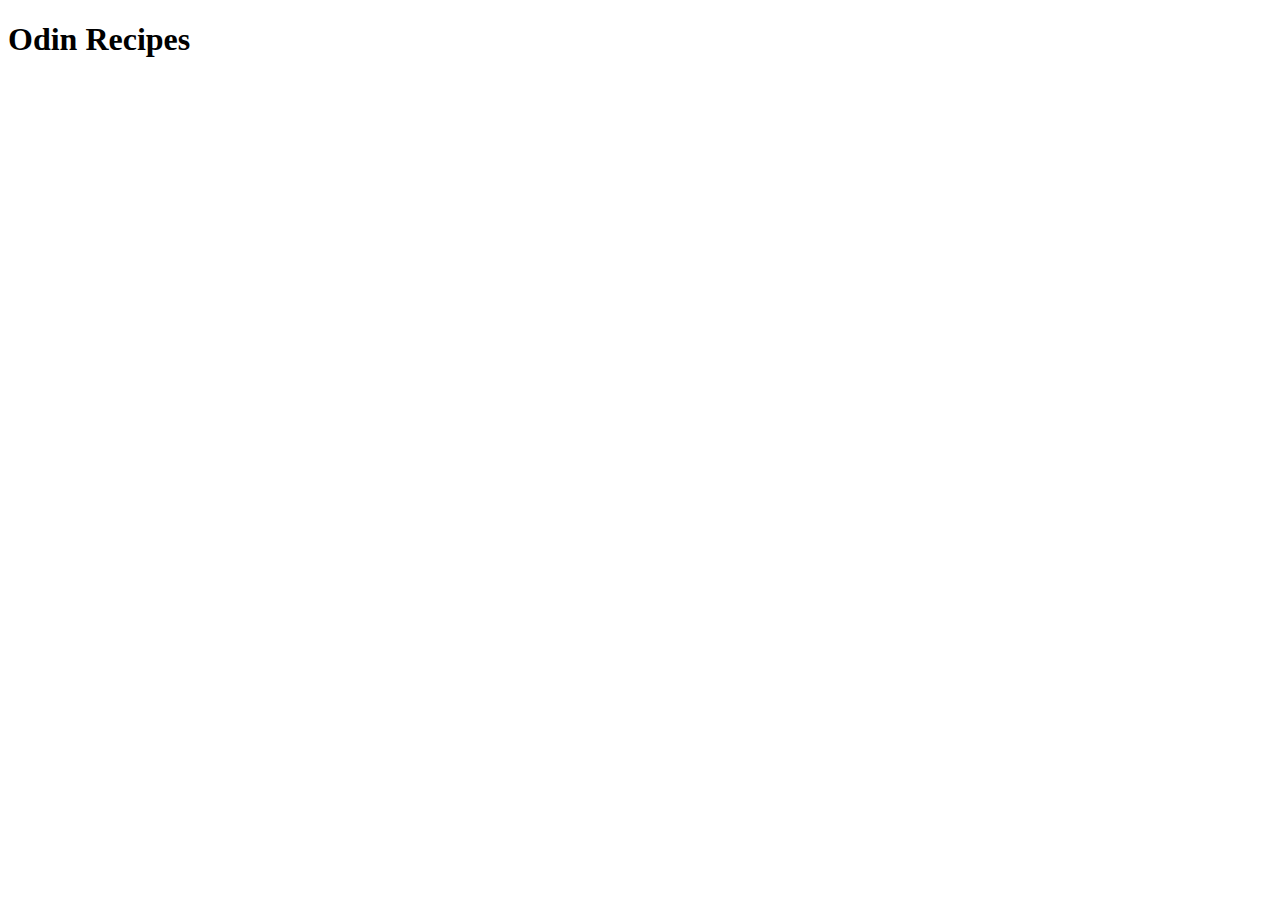
==== index.html @ 701341c1 "create index.html, lasagna.html" ====
<!DOCTYPE html>
<html lang="en">
<head>
    <meta charset="UTF-8">
    <meta name="viewport" content="width=device-width, initial-scale=1.0">
    <title>My Recipes</title>
</head>
<body>
    <h1>Odin Recipes</h1>
</body>
</html>
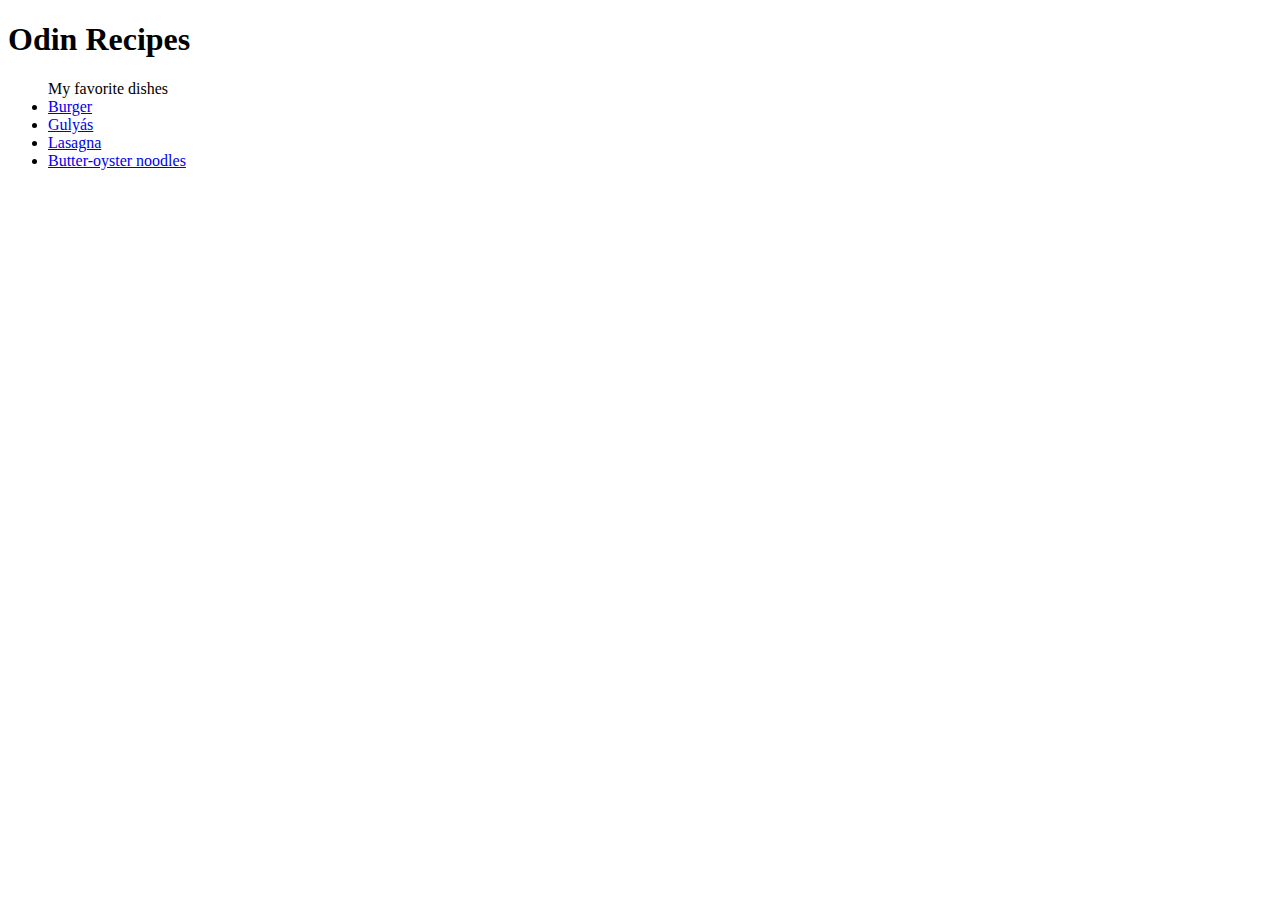
==== commit 3ba735c0: "finish recipes" ====
--- a/index.html
+++ b/index.html
@@ -7,5 +7,11 @@
 </head>
 <body>
     <h1>Odin Recipes</h1>
+    <ul> My favorite dishes
+        <li><a href="recipes/burger.html">Burger</a></li>
+        <li><a href="recipes/gulyas.html">Gulyás</a></li>
+        <li><a href="recipes/lasagna.html">Lasagna</a></li>
+        <li><a href="recipes/oysternoodle.html">Butter-oyster noodles</a></li>
+    </ul>
 </body>
 </html>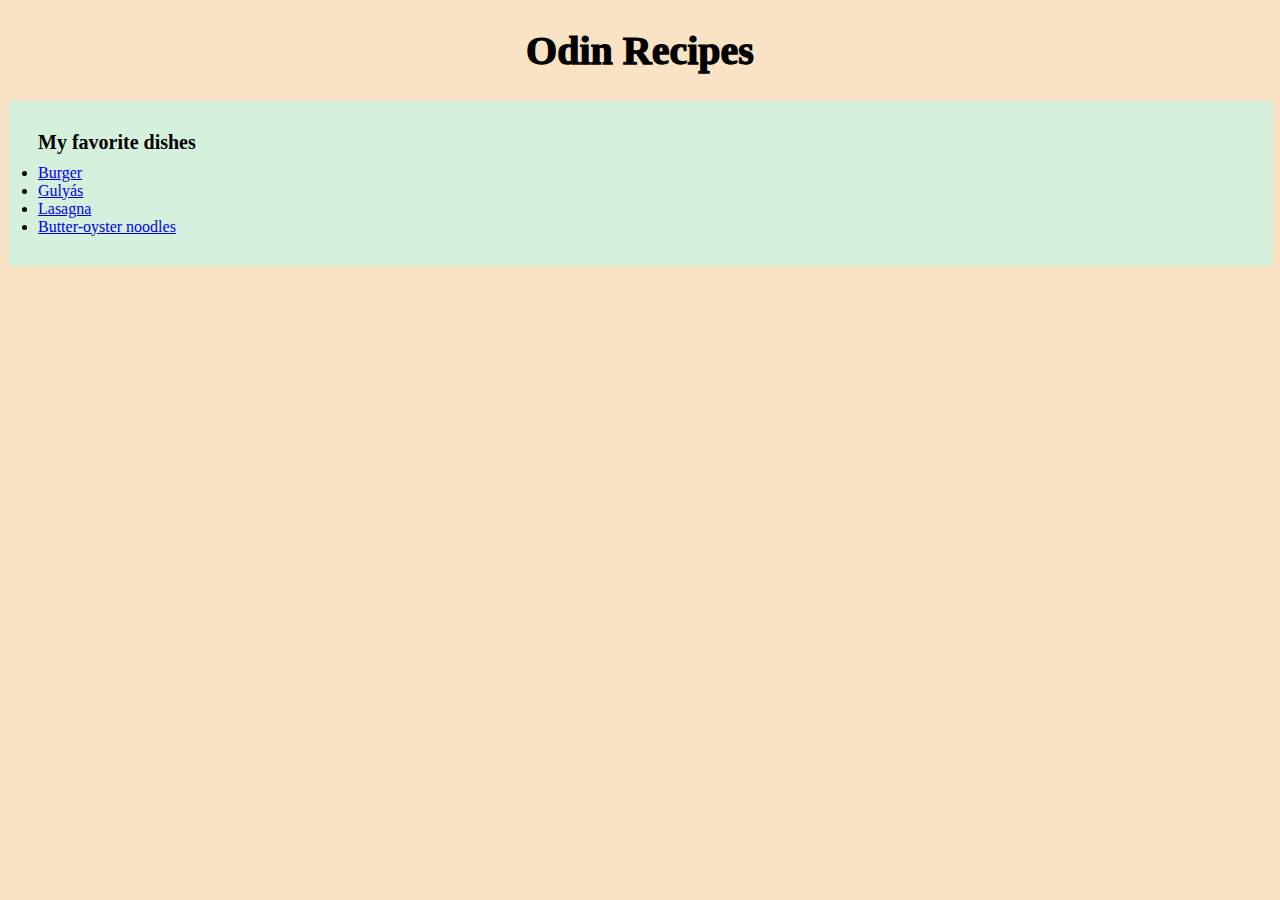
==== commit fecc1a69: "added css" ====
--- a/index.html
+++ b/index.html
@@ -1,14 +1,15 @@
 <!DOCTYPE html>
 <html lang="en">
 <head>
+    <link rel="stylesheet" href="styles.css">
     <meta charset="UTF-8">
     <meta name="viewport" content="width=device-width, initial-scale=1.0">
     <title>My Recipes</title>
 </head>
 <body>
     <h1>Odin Recipes</h1>
-    <ul> My favorite dishes
-        <li><a href="recipes/burger.html">Burger</a></li>
+    <ul class="list"> My favorite dishes
+        <li id="first-list-item"><a href="recipes/burger.html">Burger</a></li>
         <li><a href="recipes/gulyas.html">Gulyás</a></li>
         <li><a href="recipes/lasagna.html">Lasagna</a></li>
         <li><a href="recipes/oysternoodle.html">Butter-oyster noodles</a></li>
--- a/styles.css
+++ b/styles.css
@@ -0,0 +1,27 @@
+body{
+    background-color: #fae2c5;
+    font-family: Georgia, 'Times New Roman', Times, serif;
+}
+.list{
+    background-color: #d5f0dc;
+    font-family:  Garamond, 'Times New Roman', Times, serif;
+}
+h1{
+    text-align: center;
+    font-weight: 1000;
+    font-size: 40px;
+    
+}
+.list{
+    font-weight: 700;
+    padding: 30px;
+    font-size: 20px;
+}
+li{
+    font-size: medium;
+    font-weight: 400;
+
+}
+#first-list-item{
+    padding-top: 10px;
+}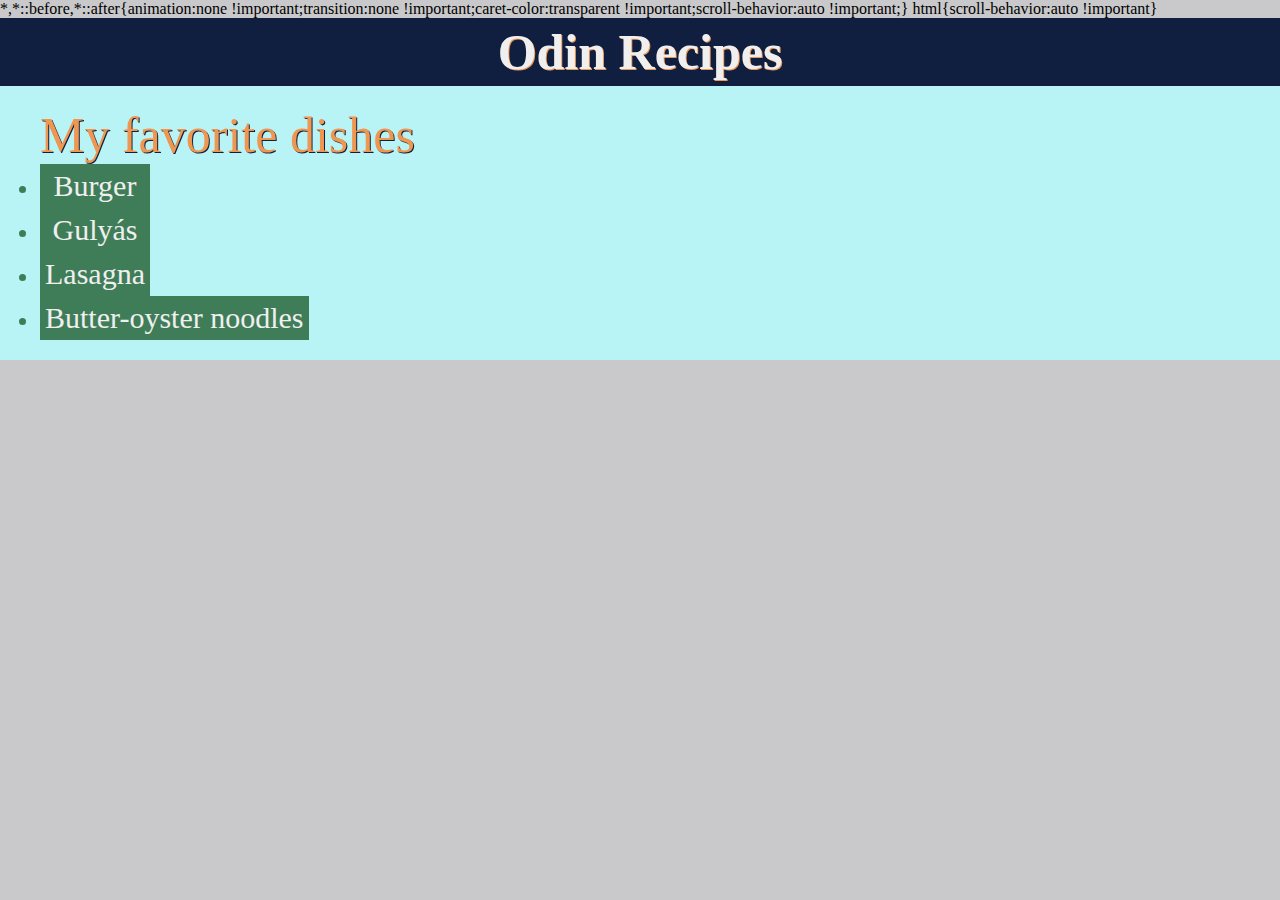
==== commit 58b67fb5: "blocks, paddings, margins and colors" ====
--- a/index.html
+++ b/index.html
@@ -8,8 +8,8 @@
 </head>
 <body>
     <h1>Odin Recipes</h1>
-    <ul class="list"> My favorite dishes
-        <li id="first-list-item"><a href="recipes/burger.html">Burger</a></li>
+    <ul> My favorite dishes
+        <li><a href="recipes/burger.html">Burger</a></li>
         <li><a href="recipes/gulyas.html">Gulyás</a></li>
         <li><a href="recipes/lasagna.html">Lasagna</a></li>
         <li><a href="recipes/oysternoodle.html">Butter-oyster noodles</a></li>
--- a/styles.css
+++ b/styles.css
@@ -1,27 +1,82 @@
+*{
+    margin: 0px;
+    display: block;
+}
 body{
-    background-color: #fae2c5;
+    margin: auto;
+    background-color: #c9c9cb;
     font-family: Georgia, 'Times New Roman', Times, serif;
 }
-.list{
-    background-color: #d5f0dc;
-    font-family:  Garamond, 'Times New Roman', Times, serif;
-}
-h1{
+h1, a{
+    text-shadow: 1px 1px 0px #ef9651;
     text-align: center;
-    font-weight: 1000;
-    font-size: 40px;
+    font-size: 50px;
+    background-color: #101f3f;
+    color: #efefef;
+    padding: 5px;
+    margin: 0px;
+    display: block;
     
 }
-.list{
-    font-weight: 700;
-    padding: 30px;
+a{
+    text-shadow: none;
+    width: 100px;
+    min-width: fit-content;
+    font-size: 30px;
+    background-color: #3f7d58;
+    text-decoration: none;
+}
+img{
+    width: 600px;
+    margin: 0px 100px;
+    display: inline-block;
+    margin-bottom: -3px;
+}
+p, h2{
+    color: #3f7d58;
+    text-shadow: 2px 1px 0px #b8f4f5;
+    margin: 10px 0px;
     font-size: 20px;
+    font-family: Georgia, 'Times New Roman', Times, serif;
+}
+h2{
+    border: #ec5228 solid 2px;
+    width: fit-content;
+    background-color: #b8f4f5;
+    font-size: 30px;
+    padding:10px 20px;
+    color: #ec5228;
+    margin: 0px;
+}
+ul{
+    width: 100%;
+    padding: 20px;
+    padding-left: 40px;
+    background-color: #b8f4f5;
+    font-size: 50px;
+    color: #ef9651;
+    text-shadow: 1px 1px 0px #101f3f;
 }
 li{
-    font-size: medium;
-    font-weight: 400;
-
+    color: #3f7d58;
+    display: list-item;
+    font-size: 25px;
 }
-#first-list-item{
-    padding-top: 10px;
-}+ol, ol ul{
+    padding: 10px 0px 10px 20px;
+    background-color: #c9c9cb;
+    margin-left: 20px;
+}
+ol li{
+    color: #ef9651;
+    text-shadow: 2px 1px 0px #101f3f;
+}
+strong{
+    display: inline;
+}
+li.italic {
+    font-style: italic;
+}
+title{
+    display: none;
+}
